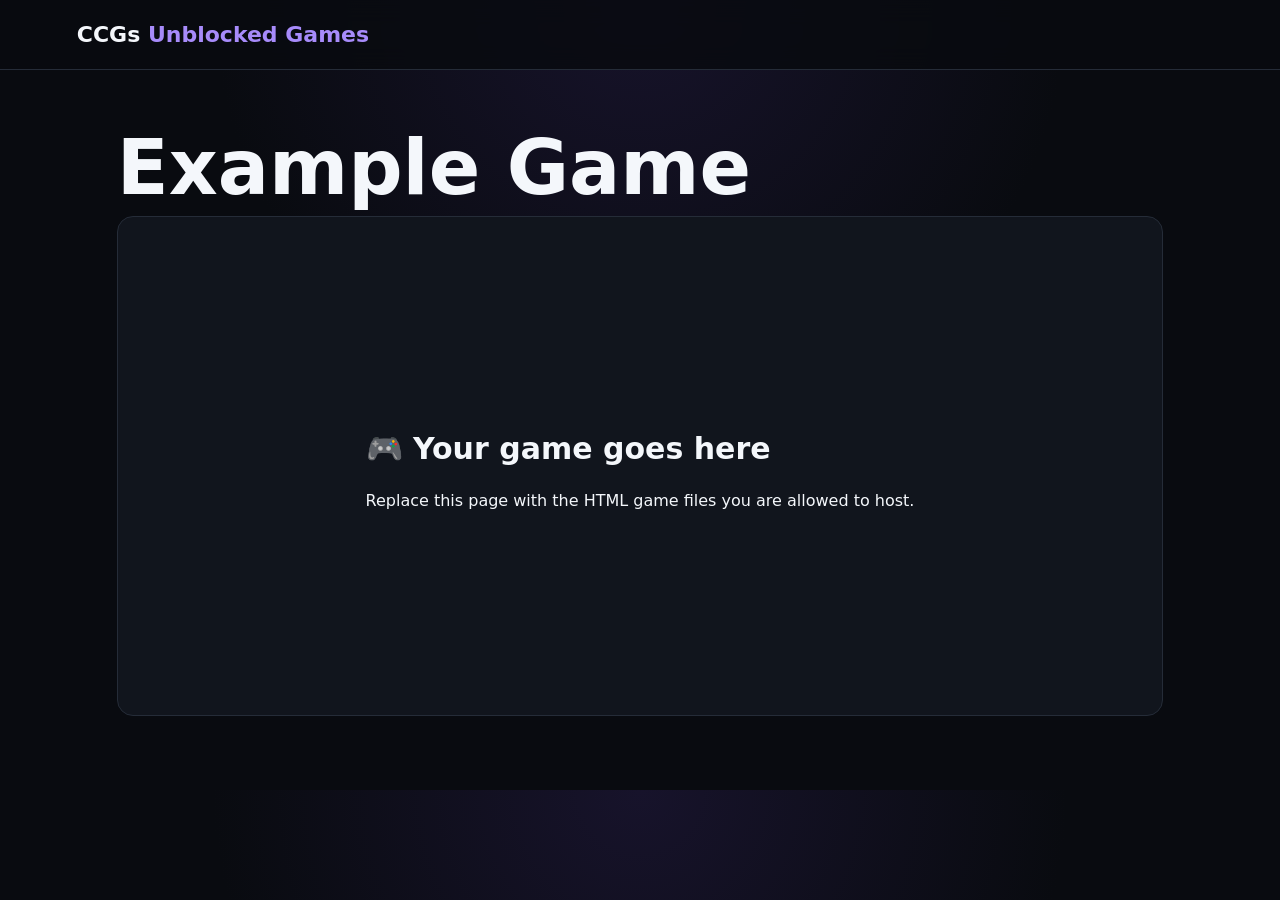
==== index.html @ 1c02b81f "Add files via upload" ====
<!DOCTYPE html>
<html lang="en">
<head>
  <meta charset="UTF-8">
  <meta name="viewport" content="width=device-width, initial-scale=1.0">
  <title>Example Game - CCGs</title>
  <link rel="stylesheet" href="../../../../style.css">
  <style>
    .game-wrap { min-height: 80vh; padding: 50px 6%; max-width: 1200px; margin:auto; }
    .game-box { min-height: 500px; display:grid; place-items:center; background:#11151d; border:1px solid #252c38; border-radius:16px; }
  </style>
</head>
<body>
  <header class="topbar">
    <a class="brand" href="../../../../index.html">CCGs <span>Unblocked Games</span></a>
  </header>
  <main class="game-wrap">
    <h1>Example Game</h1>
    <div class="game-box">
      <div>
        <h2>🎮 Your game goes here</h2>
        <p>Replace this page with the HTML game files you are allowed to host.</p>
      </div>
    </div>
  </main>
</body>
</html>
---- style.css ----
:root {
  --bg: #090b10;
  --panel: #11151d;
  --panel2: #171c26;
  --text: #f4f7fb;
  --muted: #9aa4b2;
  --accent: #7c5cff;
  --accent2: #a78bfa;
  --border: #252c38;
}

* { box-sizing: border-box; }
html { scroll-behavior: smooth; }

body {
  margin: 0;
  font-family: Inter, system-ui, Arial, sans-serif;
  color: var(--text);
  background: radial-gradient(circle at top, #17132b 0, var(--bg) 42%);
}

a { color: inherit; text-decoration: none; }

.topbar {
  height: 70px;
  padding: 0 6%;
  display: flex;
  align-items: center;
  justify-content: space-between;
  background: rgba(9, 11, 16, .85);
  border-bottom: 1px solid var(--border);
  position: sticky;
  top: 0;
  z-index: 10;
  backdrop-filter: blur(12px);
}

.brand { font-size: 22px; font-weight: 900; }
.brand span { color: var(--accent2); }
nav { display: flex; gap: 24px; color: var(--muted); }
nav a:hover { color: white; }

.hero {
  min-height: 430px;
  padding: 90px 6%;
  display: flex;
  align-items: center;
  background:
    linear-gradient(90deg, rgba(9,11,16,.98), rgba(9,11,16,.65), rgba(9,11,16,.95)),
    radial-gradient(circle at 75% 40%, #6046d8 0, transparent 35%);
}

.eyebrow {
  color: var(--accent2);
  font-weight: 800;
  letter-spacing: 2px;
  font-size: 13px;
}

h1 { font-size: clamp(42px, 7vw, 76px); margin: 10px 0; line-height: 1; }
.subtitle { max-width: 620px; color: var(--muted); font-size: 18px; line-height: 1.6; }

.button {
  display: inline-block;
  margin-top: 18px;
  padding: 13px 21px;
  border-radius: 10px;
  background: var(--accent);
  font-weight: 800;
}
.button:hover { background: #6848f0; }

.games-section, .about { padding: 55px 6%; max-width: 1400px; margin: auto; }

.section-head {
  display: flex;
  justify-content: space-between;
  gap: 20px;
  align-items: center;
  margin-bottom: 25px;
}
h2 { font-size: 30px; }

#search {
  width: min(340px, 100%);
  padding: 13px 15px;
  border-radius: 10px;
  border: 1px solid var(--border);
  background: var(--panel);
  color: white;
  outline: none;
}
#search:focus { border-color: var(--accent); }

.game-grid {
  display: grid;
  grid-template-columns: repeat(auto-fill, minmax(220px, 1fr));
  gap: 18px;
}

.card {
  background: var(--panel);
  border: 1px solid var(--border);
  border-radius: 14px;
  overflow: hidden;
  transition: transform .18s, border-color .18s;
}
.card:hover { transform: translateY(-4px); border-color: var(--accent); }

.thumb {
  height: 135px;
  display: grid;
  place-items: center;
  font-size: 42px;
  background: linear-gradient(135deg, #241b4d, #151a23);
}
.card-body { padding: 15px; }
.card h3 { margin: 0 0 7px; }
.card p { margin: 0 0 14px; color: var(--muted); font-size: 14px; }
.play {
  display: block;
  text-align: center;
  padding: 10px;
  border-radius: 9px;
  background: var(--panel2);
  font-weight: 800;
}
.play:hover { background: var(--accent); }

.about {
  border-top: 1px solid var(--border);
  color: var(--muted);
}
footer {
  text-align: center;
  padding: 30px;
  color: var(--muted);
  border-top: 1px solid var(--border);
}

.empty { color: var(--muted); }

@media (max-width: 650px) {
  .topbar { padding: 0 4%; }
  nav { gap: 12px; }
  .hero, .games-section, .about { padding-left: 4%; padding-right: 4%; }
  .section-head { align-items: stretch; flex-direction: column; }
}
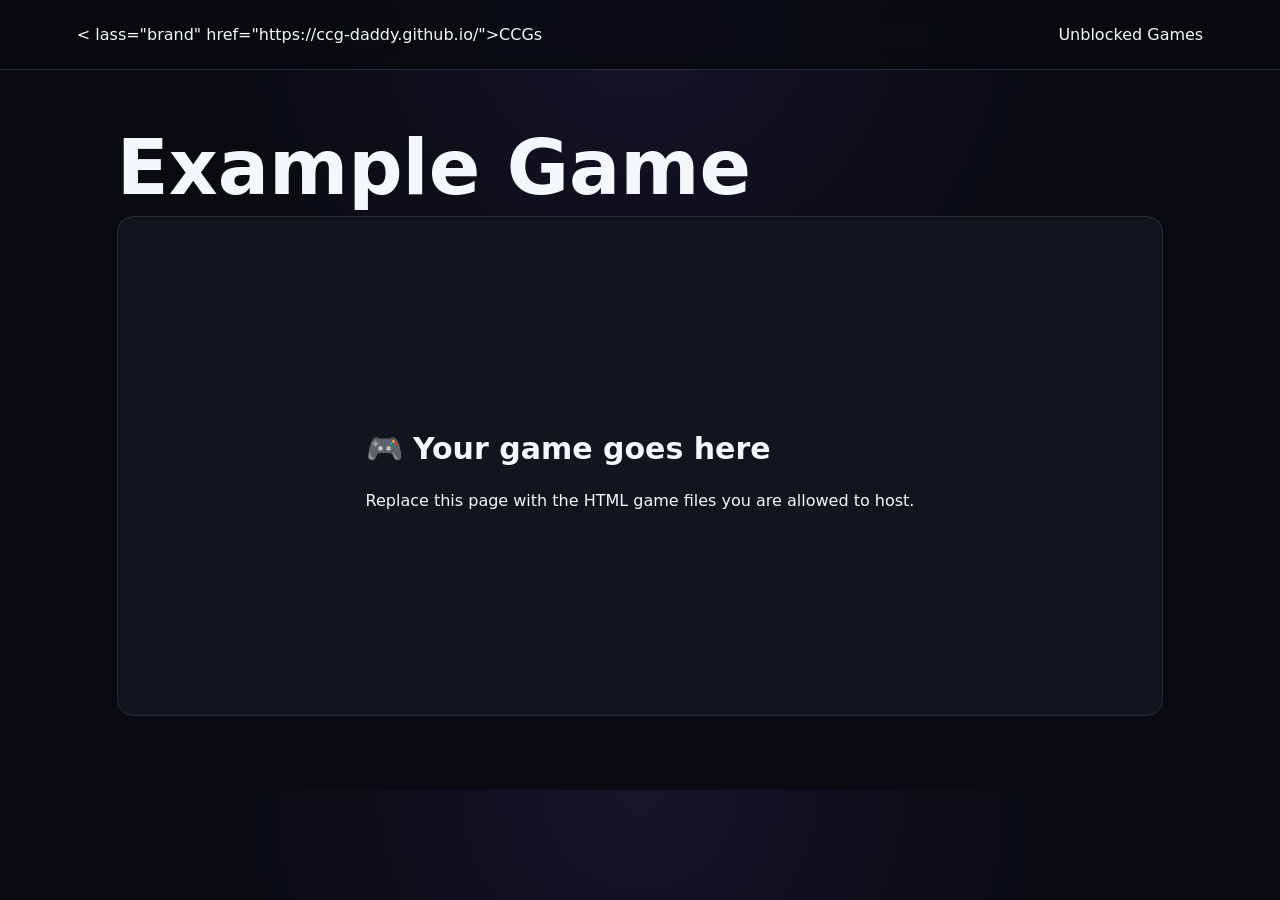
==== commit dd89d68c: "Update header link to new URL" ====
--- a/index.html
+++ b/index.html
@@ -11,8 +11,8 @@
   </style>
 </head>
 <body>
-  <header class="topbar">
-    <a class="brand" href="../../../../index.html">CCGs <span>Unblocked Games</span></a>
+  <header class="topbar"><
+lass="brand" href="https://ccg-daddy.github.io/">CCGs <span>Unblocked Games</span></a>
   </header>
   <main class="game-wrap">
     <h1>Example Game</h1>
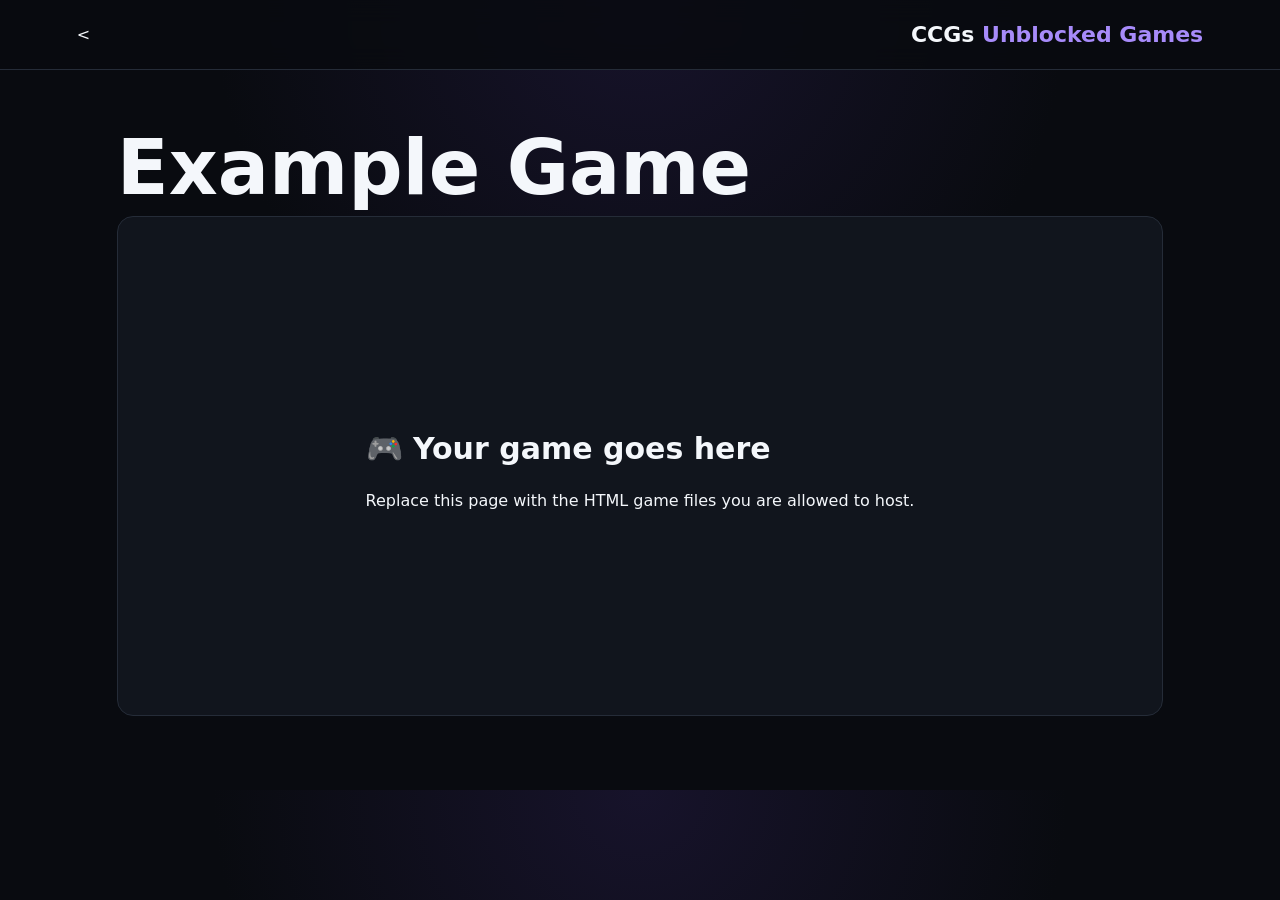
==== commit 7d050d7d: "Fix link in header to point to correct URL" ====
--- a/index.html
+++ b/index.html
@@ -12,7 +12,7 @@
 </head>
 <body>
   <header class="topbar"><
-lass="brand" href="https://ccg-daddy.github.io/">CCGs <span>Unblocked Games</span></a>
+<a class="brand" href="https://ccgdaddy.github.io/index.html">CCGs <span>Unblocked Games</span></a>
   </header>
   <main class="game-wrap">
     <h1>Example Game</h1>
